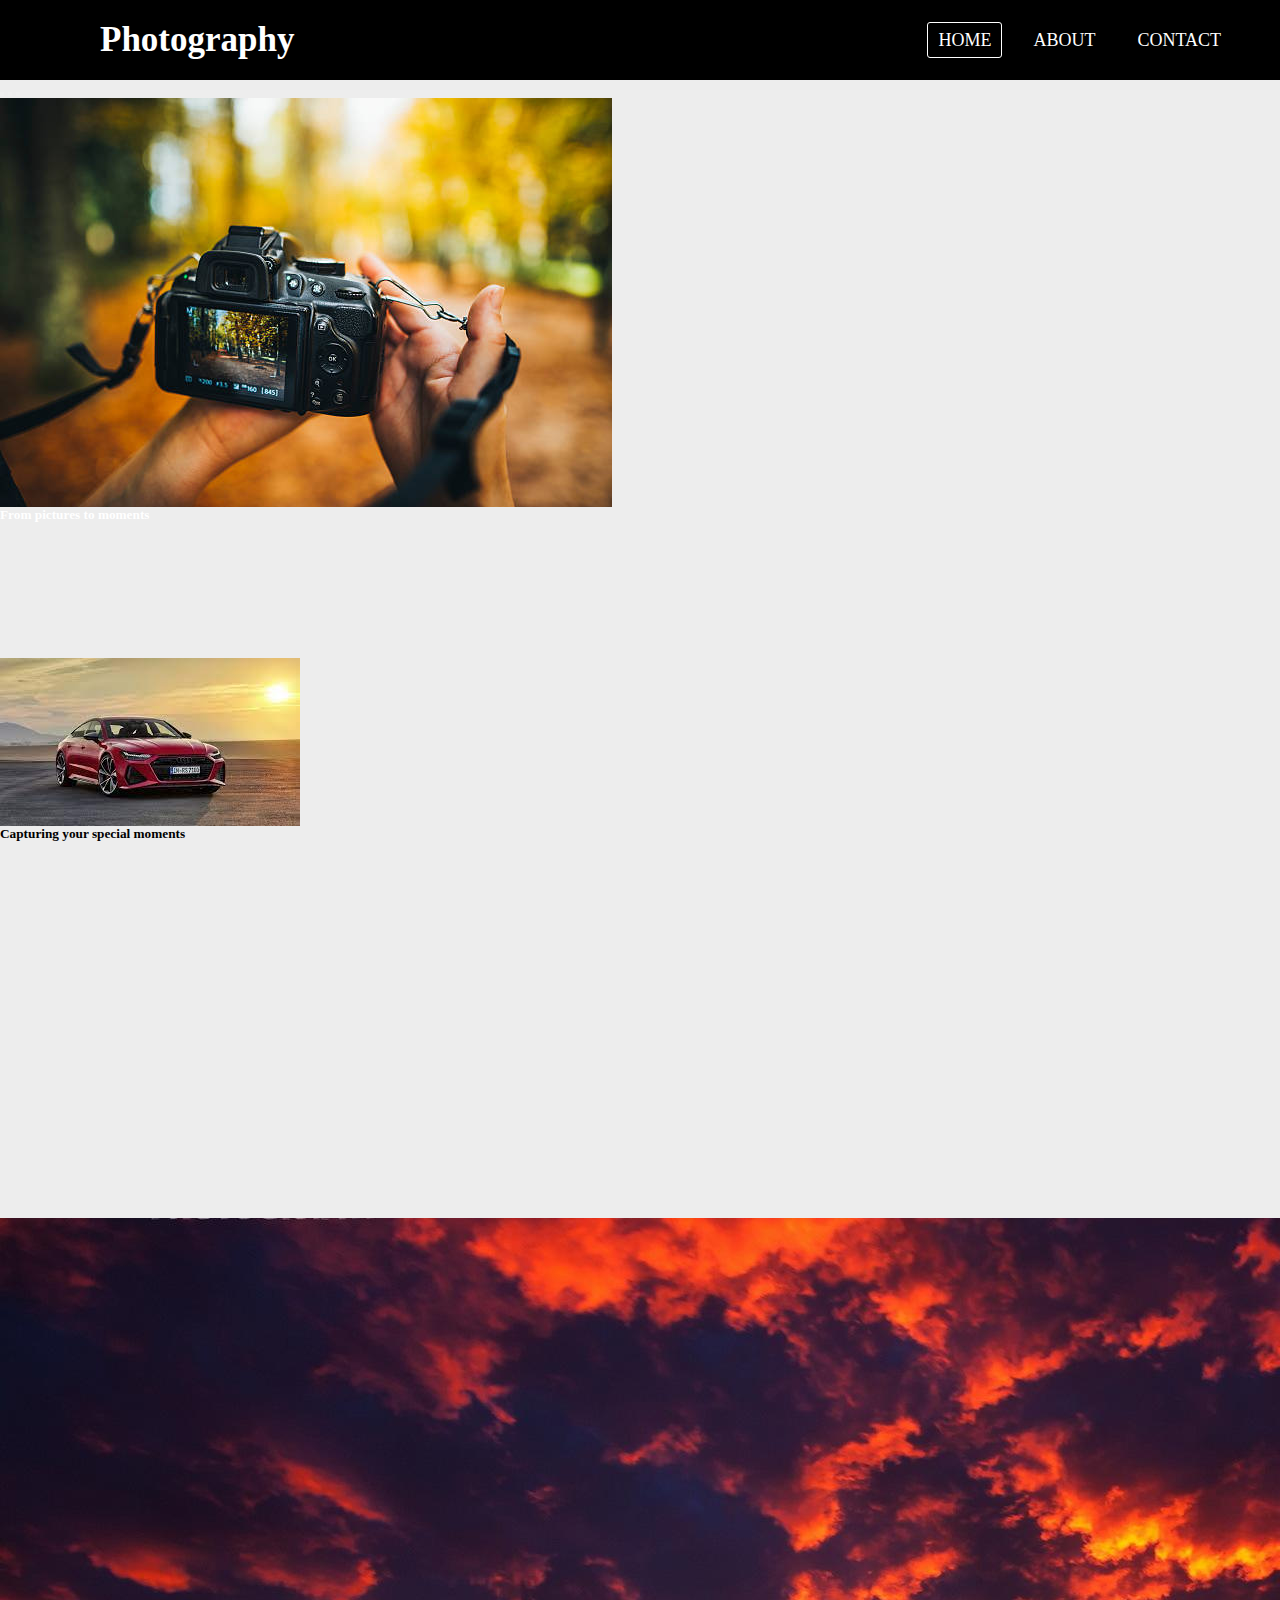
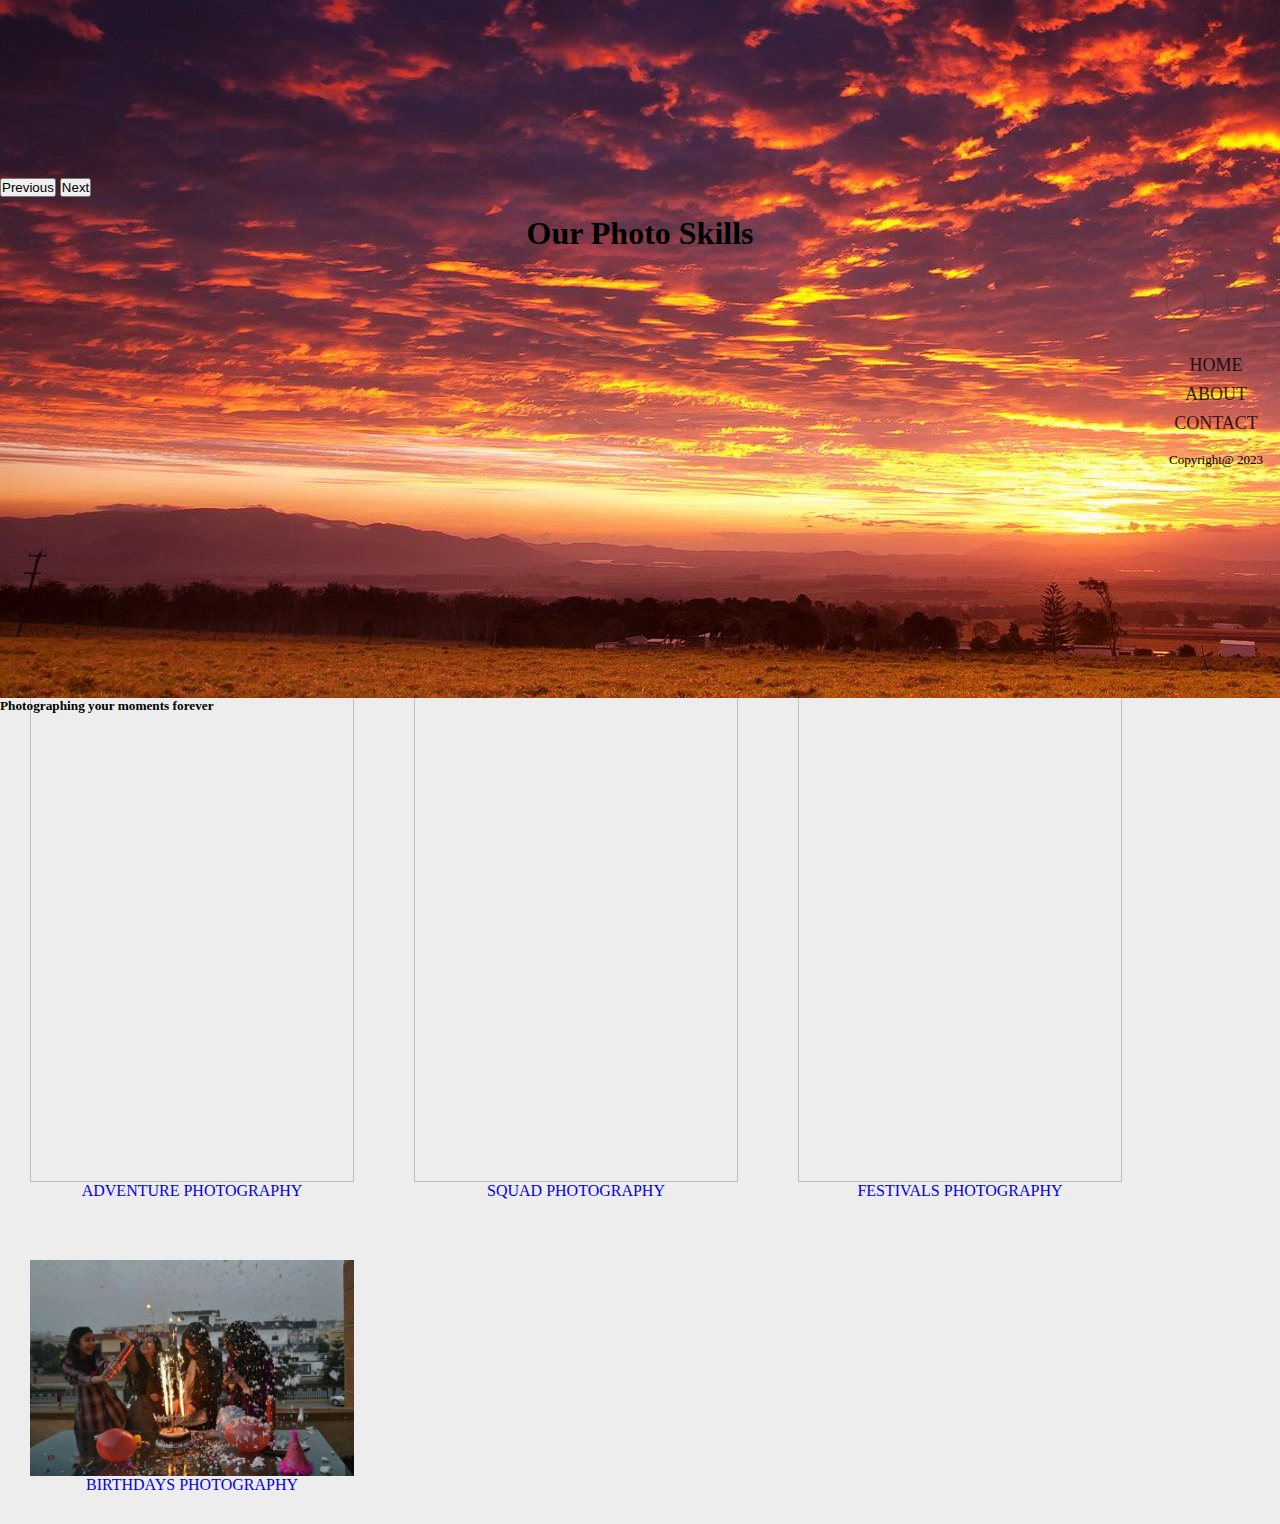
==== index.html @ bb37821e "Add files via upload" ====
<html lang="en" dir="ltr">
    <head>
        <link href="https://cdn.jsdelivr.net/npm/bootstrap@5.2.0-beta1/dist/css/bootstrap.min.css" rel="stylesheet" integrity="sha384-0evHe/X+R7YkIZDRvuzKMRqM+OrBnVFBL6DOitfPri4tjfHxaWutUpFmBp4vmVor" crossorigin="anonymous">
        <script src="https://cdn.jsdelivr.net/npm/bootstrap@5.2.0-beta1/dist/js/bootstrap.bundle.min.js" integrity="sha384-pprn3073KE6tl6bjs2QrFaJGz5/SUsLqktiwsUTF55Jfv3qYSDhgCecCxMW52nD2" crossorigin="anonymous"></script>
        <meta charset="utf-8">
        <title>Photography</title>
        <meta name="viewport" content="width=device-width, initial-scale=1.0">
        <link rel="stylesheet" href="style2.css">
        <script src="https://kit.fontawesome.com/a076d05399.js"></script>
        <script src="https://code.jquery.com/jquery-3.6.0.js"></script>
        <script>
        $(document).ready(function(){
            $('#icon').click(function(){
                $('ul').toggleClass('show');
            });

        });



        </script>
        <style>
          .carousel-item {
              height: 35rem;
          }
      </style>
    </head>

<body>
    <nav>
        <label class ="logo">Photography</label>
        <ul>
            <li><a href="index.html" class="active">HOME</a></li>
   
            <li><a href="about.html">ABOUT </a></li>
            <li><a href="contact.html">CONTACT</a></li>
         </ul>
        <label id="icon">
            <i class="fas fa-bars"></i>
        </label>
    </nav>

    <div id="carouselExampleCaptions" class="carousel slide" data-bs-ride="false">
      <div class="carousel-indicators">
          <button type="button" data-bs-target="#carouselExampleCaptions" data-bs-slide-to="0" class="active"
              aria-current="true" aria-label="Slide 1"></button>
          <button type="button" data-bs-target="#carouselExampleCaptions" data-bs-slide-to="1"
              aria-label="Slide 2"></button>
          <button type="button" data-bs-target="#carouselExampleCaptions" data-bs-slide-to="2"
              aria-label="Slide 3"></button>
      </div>
      <div class="carousel-inner">
          <div class="carousel-item active">
              <img src="camera.jpeg" class="d-block w-100" alt="image">
              <div class="carousel-caption d-none d-md-block">
                  <h5 style="color:  #fff;">From pictures to moments</h5>
                  
              </div>
          </div>
          <div class="carousel-item">
              <img src="car2.jpeg" class="d-block w-100" alt="...">
              <div class="carousel-caption d-none d-md-block">
                  <h5>Capturing your special moments</h5>
              </div>
          </div>
          <div class="carousel-item">
              <img src="sky.jpeg" class="d-block w-100" alt="...">
              <div class="carousel-caption d-none d-md-block">
                <h5>Photographing your moments forever</h5>
              </div>
          </div>
      </div>
      <button class="carousel-control-prev" type="button" data-bs-target="#carouselExampleCaptions"
          data-bs-slide="prev">
          <span class="carousel-control-prev-icon" aria-hidden="true"></span>
          <span class="visually-hidden">Previous</span>
      </button>
      <button class="carousel-control-next" type="button" data-bs-target="#carouselExampleCaptions"
          data-bs-slide="next">
          <span class="carousel-control-next-icon" aria-hidden="true"></span>
          <span class="visually-hidden">Next</span>
      </button>
  </div>
    <br>
    <center>
        <h1>Our Photo Skills</h1>
        <div class="row">
            <div class="column">
              <img src="https://images.unsplash.com/photo-1605446994677-9b99e0d6647f?ixlib=rb-4.0.3&ixid=MnwxMjA3fDB8MHxzZWFyY2h8N3x8YWR2ZW50dXJlcnxlbnwwfHwwfHw%3D&w=1000&q=80"  style="width:100%">
              <a href="adventure photography.html"><p>ADVENTURE PHOTOGRAPHY</p></a>
            </div>
            <div class="column">
              <img src="https://images.unsplash.com/photo-1529156069898-49953e39b3ac?ixlib=rb-4.0.3&ixid=MnwxMjA3fDB8MHxzZWFyY2h8Mnx8Z3JvdXAlMjBvZiUyMGZyaWVuZHxlbnwwfHwwfHw%3D&w=1000&q=80"  style="width:100%">
              <a href="squad photography.html"><p>SQUAD PHOTOGRAPHY</p></a>
            </div>
          </div>
         <div class="row">
            <div class="column">
              <img src="https://wallpapercave.com/wp/wp1989190.jpg"  style="width:100%">
              <a href="festivals photography.html"><p>FESTIVALS PHOTOGRAPHY</p></a>
            </div>
            <div class="column">
              <img src="birthday7.jpeg"  style="width:100%">
              <a href="birthday photography.html"><p>BIRTHDAYS PHOTOGRAPHY</p></a>
            </div>
          </div>
    </center>
    
    
   
        <section class="footer ">
            <div class="social">
<a  href="https://instagram.com/vaishnavii_55/" target="_blank"><i class="fab fa-instagram"></i></a>

            
                <a href="vaishu_7492"><i class="fab fa-snapchat"></i></a>
              




  </div>
            <ul class="list">
                <li>
                    <a href="index.html">HOME</a>
                </li>
              
                <li>
                    <a href="about.html">ABOUT </a>
                </li>
                <li>
                    <a href="contact.html">CONTACT</a>
                </li>
            </ul>
             <p class="copyright">
              Copyright@ 2023
            </p><br>
        </section>
    </body>
---- style2.css ----
*{
    padding: 0;
    margin: 0;
    text-decoration: none;
    list-style: none;
    box-sizing: border-box;
  }
   nav{
      height: 80px;
      width: 100%;
      background: black;
  }
  label.logo{
      font-size: 35px;
      font-weight: bold;
      color: white;
      padding: 0 100px;
      line-height: 80px;
  }
  nav ul{
      float: right;
      margin-right: 40px;
  }
  nav li{
      display: inline-block;
      margin: 0 8px;
      line-height: 80px;
  
  }
  nav a{
      color: white;
      font-size: 18px;
      text-transform: uppercase;
      border: 1px solid transparent;
      padding: 7px 10px;
      border-radius: 3px;
      text-decoration: none;
      
  }
  a.active,a:hover{
      border: 1px solid white;
      transition: .5s;
  }
  nav #icon{
      color: white;
      font-size: 30px;
      line-height: 80px;
      float: right;
      margin-right: 40px;
      cursor: pointer;
      display: none;
  
  }
  @media (max-width: 1048px){
      label.logo{
          font-size: 32px;
          padding-left: 60px;
      }
      nav ul{
          margin-right: 20px;
      }
      nav a{
          font-size: 17px;
      }
  
  }
  @media (max-width: 909px){
      nav #icon{
          display: block;
  
      }
      nav ul{
          position: fixed;
          width: 100%;
          height: 100vh;
          background: black;
          top: 80px;
          left: -100%;
          text-align: center;
          transition: all .2s;
      }
      nav li{
      display: block;
      margin: 50px 0;
      line-height: 30px;
  
      }
      nav a{
      font-size: 20px;
  
      }
      a.active,a:hover{
      border: none;
      color: #3498db;
  
      }
      nav ul.show{
      left: 0;
     }
  }
  section{
          
          margin-left: 0px;
          margin-right: 0px;
  }

 
  body{
    font-family: montserrat;
    font-weight: 400;
    background-color: #ededed;
  }

   .footer{
    padding-top: 30px;
    padding-bottom: 10px;
    
    background-color: grey;  
   

  }
  .footer .social {
    text-align: center;
    
    padding-bottom: 25px;
    color: black;
  }
  .footer .social a{
    font-size: 24px;
    color: inherit;
    border: 1px solid rgba(55, 50, 50, 0.632);
    width: 40px;
    height: 40px;
    line-height: 38px;
    display: inline-block;
    text-align: center;
    border-radius: 50%;
    margin: 0 8px;
    opacity: 0.75;
  }
  .footer .social a:hover{
    opacity: 0.9;
  }
  .footer ul{
    margin-top: 0;
    padding: 0;
    list-style: none;
    font-size: 18px;
    line-height: 1.6;
    margin-bottom: 0;
    text-align: center;
    
  }
 .footer ul li a{
    color: inherit;
    text-decoration: none;
    opacity: 0.8;
 }
 .footer ul li{
    display: inline-block;
    padding: 0 15px;
 }
 .footer ul li a:hover{
    opacity: 1;
 }
 .footer .copyright{
    margin-top: 15px;
    text-align: center;
    font-size: 13px;
    color: black;
    
 }
 .column {
   float: left;
   width: 30%;
   padding: 30px;
   
 }
 
 
 .row{
   justify-content: center;
   
 }
 
 a{
  text-decoration: none;
 }
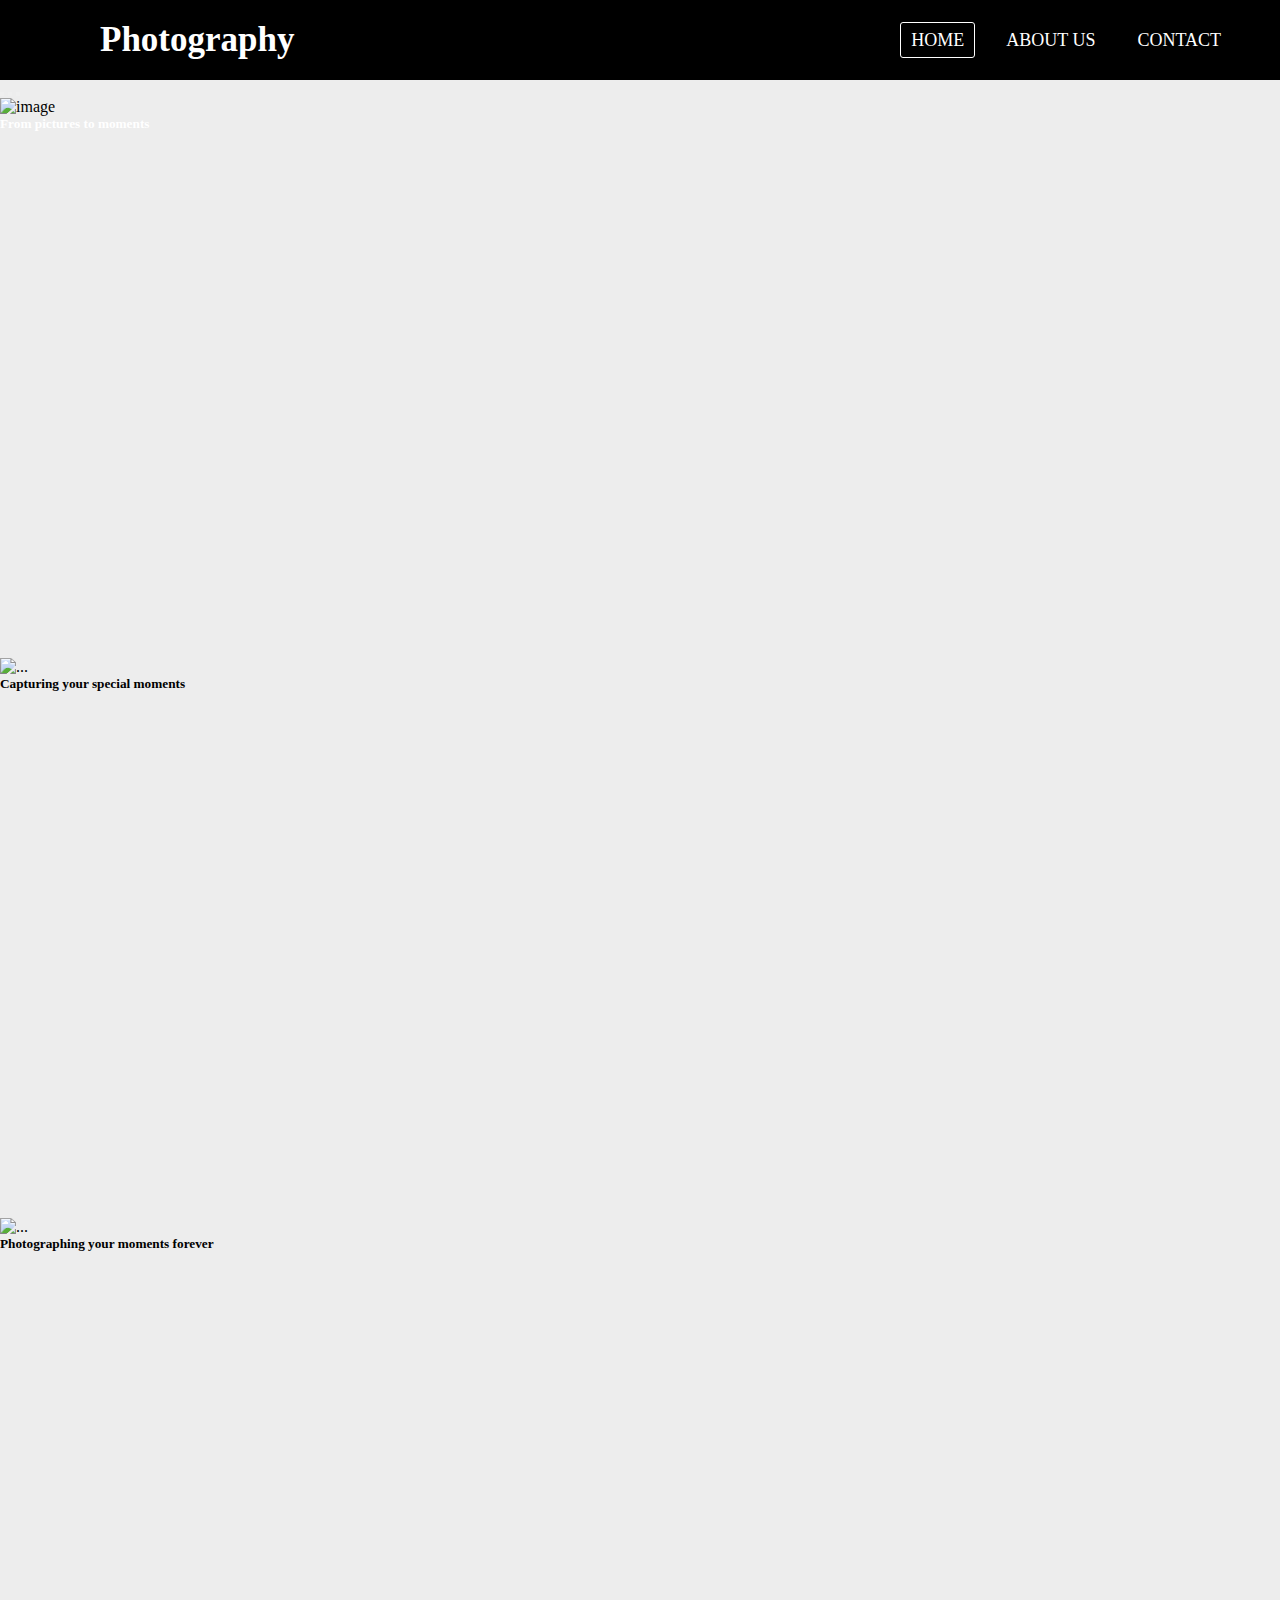
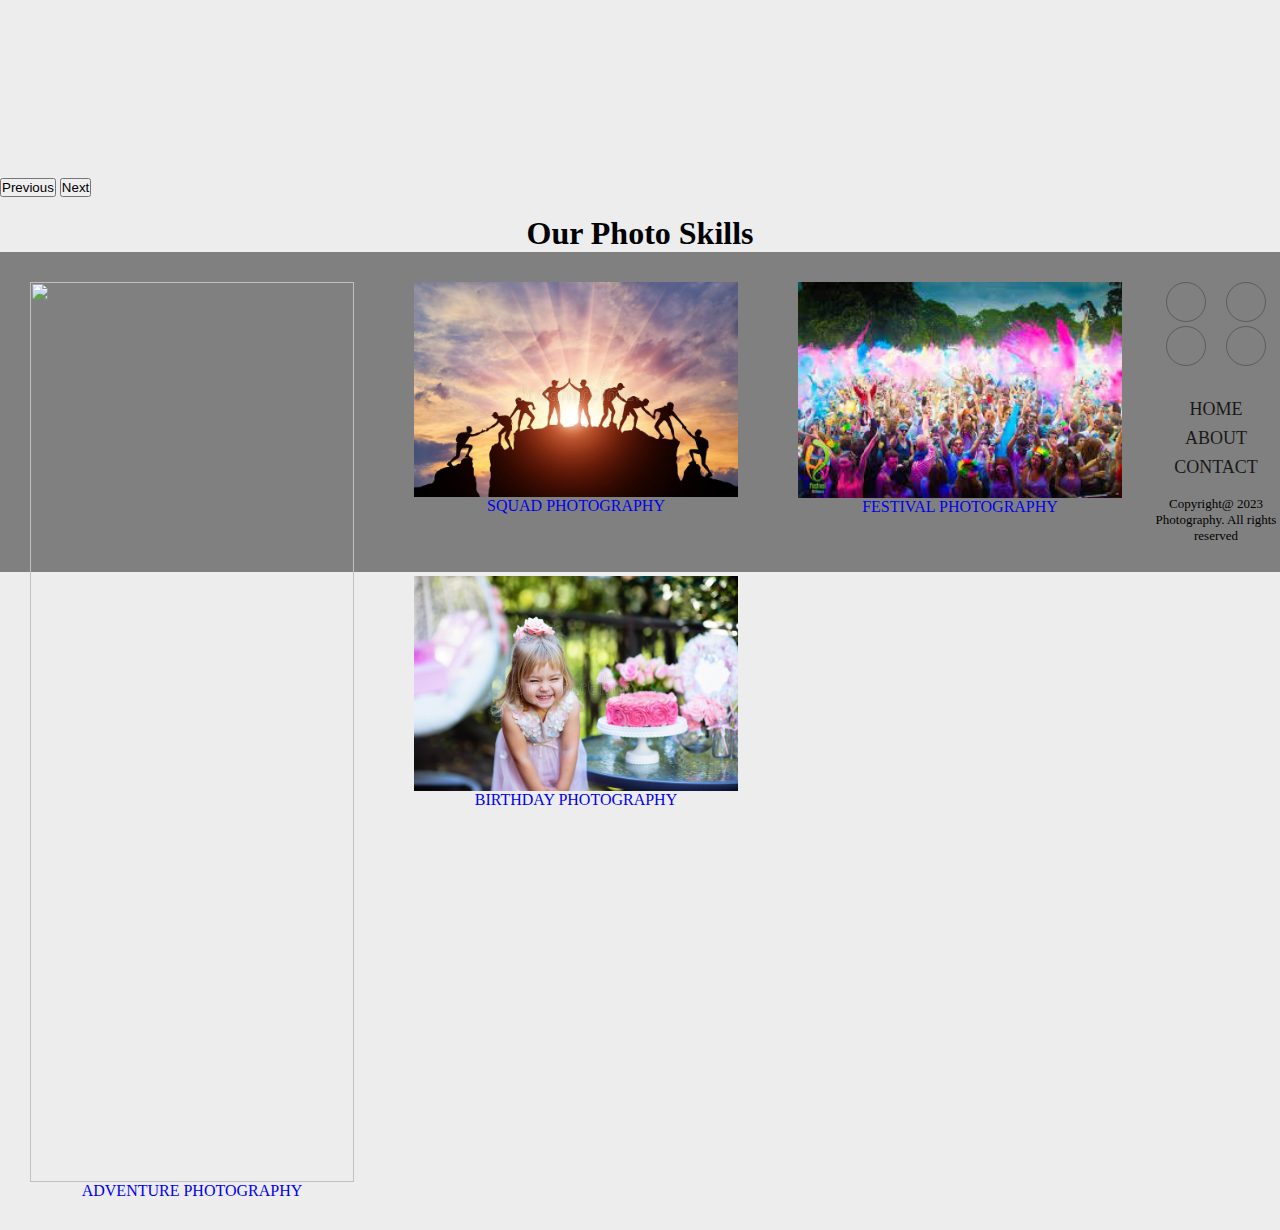
==== commit 264564eb: "Add files via upload" ====
--- a/index.html
+++ b/index.html
@@ -32,8 +32,8 @@
         <ul>
             <li><a href="index.html" class="active">HOME</a></li>
    
-            <li><a href="about.html">ABOUT </a></li>
-            <li><a href="contact.html">CONTACT</a></li>
+            <li><a href="about.html">ABOUT US</a></li>
+            <li><a href="contact1.html">CONTACT</a></li>
          </ul>
         <label id="icon">
             <i class="fas fa-bars"></i>
@@ -51,20 +51,20 @@
       </div>
       <div class="carousel-inner">
           <div class="carousel-item active">
-              <img src="camera.jpeg" class="d-block w-100" alt="image">
+              <img src="https://c0.wallpaperflare.com/preview/926/471/791/person-holding-dslr-camera.jpg" class="d-block w-100" alt="image">
               <div class="carousel-caption d-none d-md-block">
                   <h5 style="color:  #fff;">From pictures to moments</h5>
                   
               </div>
           </div>
           <div class="carousel-item">
-              <img src="car2.jpeg" class="d-block w-100" alt="...">
+              <img src="https://wallpaperaccess.com/full/11207.jpg" class="d-block w-100" alt="...">
               <div class="carousel-caption d-none d-md-block">
                   <h5>Capturing your special moments</h5>
               </div>
           </div>
           <div class="carousel-item">
-              <img src="sky.jpeg" class="d-block w-100" alt="...">
+              <img src="https://cdn.pixabay.com/photo/2015/04/23/22/00/tree-736885__480.jpg" class="d-block w-100" alt="...">
               <div class="carousel-caption d-none d-md-block">
                 <h5>Photographing your moments forever</h5>
               </div>
@@ -86,22 +86,24 @@
         <h1>Our Photo Skills</h1>
         <div class="row">
             <div class="column">
-              <img src="https://images.unsplash.com/photo-1605446994677-9b99e0d6647f?ixlib=rb-4.0.3&ixid=MnwxMjA3fDB8MHxzZWFyY2h8N3x8YWR2ZW50dXJlcnxlbnwwfHwwfHw%3D&w=1000&q=80"  style="width:100%">
+              <img src=""  style="width:100%">
               <a href="adventure photography.html"><p>ADVENTURE PHOTOGRAPHY</p></a>
             </div>
             <div class="column">
-              <img src="https://images.unsplash.com/photo-1529156069898-49953e39b3ac?ixlib=rb-4.0.3&ixid=MnwxMjA3fDB8MHxzZWFyY2h8Mnx8Z3JvdXAlMjBvZiUyMGZyaWVuZHxlbnwwfHwwfHw%3D&w=1000&q=80"  style="width:100%">
+              <img src="squad1.jpeg"  style="width:100%">
               <a href="squad photography.html"><p>SQUAD PHOTOGRAPHY</p></a>
             </div>
           </div>
-         <div class="row">
+    
+    
+          <div class="row">
             <div class="column">
-              <img src="https://wallpapercave.com/wp/wp1989190.jpg"  style="width:100%">
-              <a href="festivals photography.html"><p>FESTIVALS PHOTOGRAPHY</p></a>
+              <img src="festival.jpeg"  style="width:100%">
+              <a href="festival photography.html"><p>FESTIVAL PHOTOGRAPHY</p></a>
             </div>
             <div class="column">
-              <img src="birthday7.jpeg"  style="width:100%">
-              <a href="birthday photography.html"><p>BIRTHDAYS PHOTOGRAPHY</p></a>
+              <img src="birthday.jpeg"  style="width:100%">
+              <a href="birthday photography.html"><p>BIRTHDAY PHOTOGRAPHY</p></a>
             </div>
           </div>
     </center>
@@ -110,16 +112,11 @@
    
         <section class="footer ">
             <div class="social">
-<a  href="https://instagram.com/vaishnavii_55/" target="_blank"><i class="fab fa-instagram"></i></a>
-
-            
-                <a href="vaishu_7492"><i class="fab fa-snapchat"></i></a>
-              
-
-
-
-
-  </div>
+                <a href="vaishnavii_55"><i class="fab fa-instagram"></i></a>
+                <a href="#"><i class="fab fa-twitter"></i></a>
+                <a href="#"><i class="fab fa-snapchat"></i></a>
+                <a href="#"><i class="fab fa-facebook"></i></a>
+            </div>
             <ul class="list">
                 <li>
                     <a href="index.html">HOME</a>
@@ -129,11 +126,12 @@
                     <a href="about.html">ABOUT </a>
                 </li>
                 <li>
-                    <a href="contact.html">CONTACT</a>
+                    <a href="contact1.html">CONTACT</a>
                 </li>
             </ul>
              <p class="copyright">
-              Copyright@ 2023
+              Copyright@ 2023 Photography. All rights reserved
             </p><br>
         </section>
-    </body>+    </body>
+</html>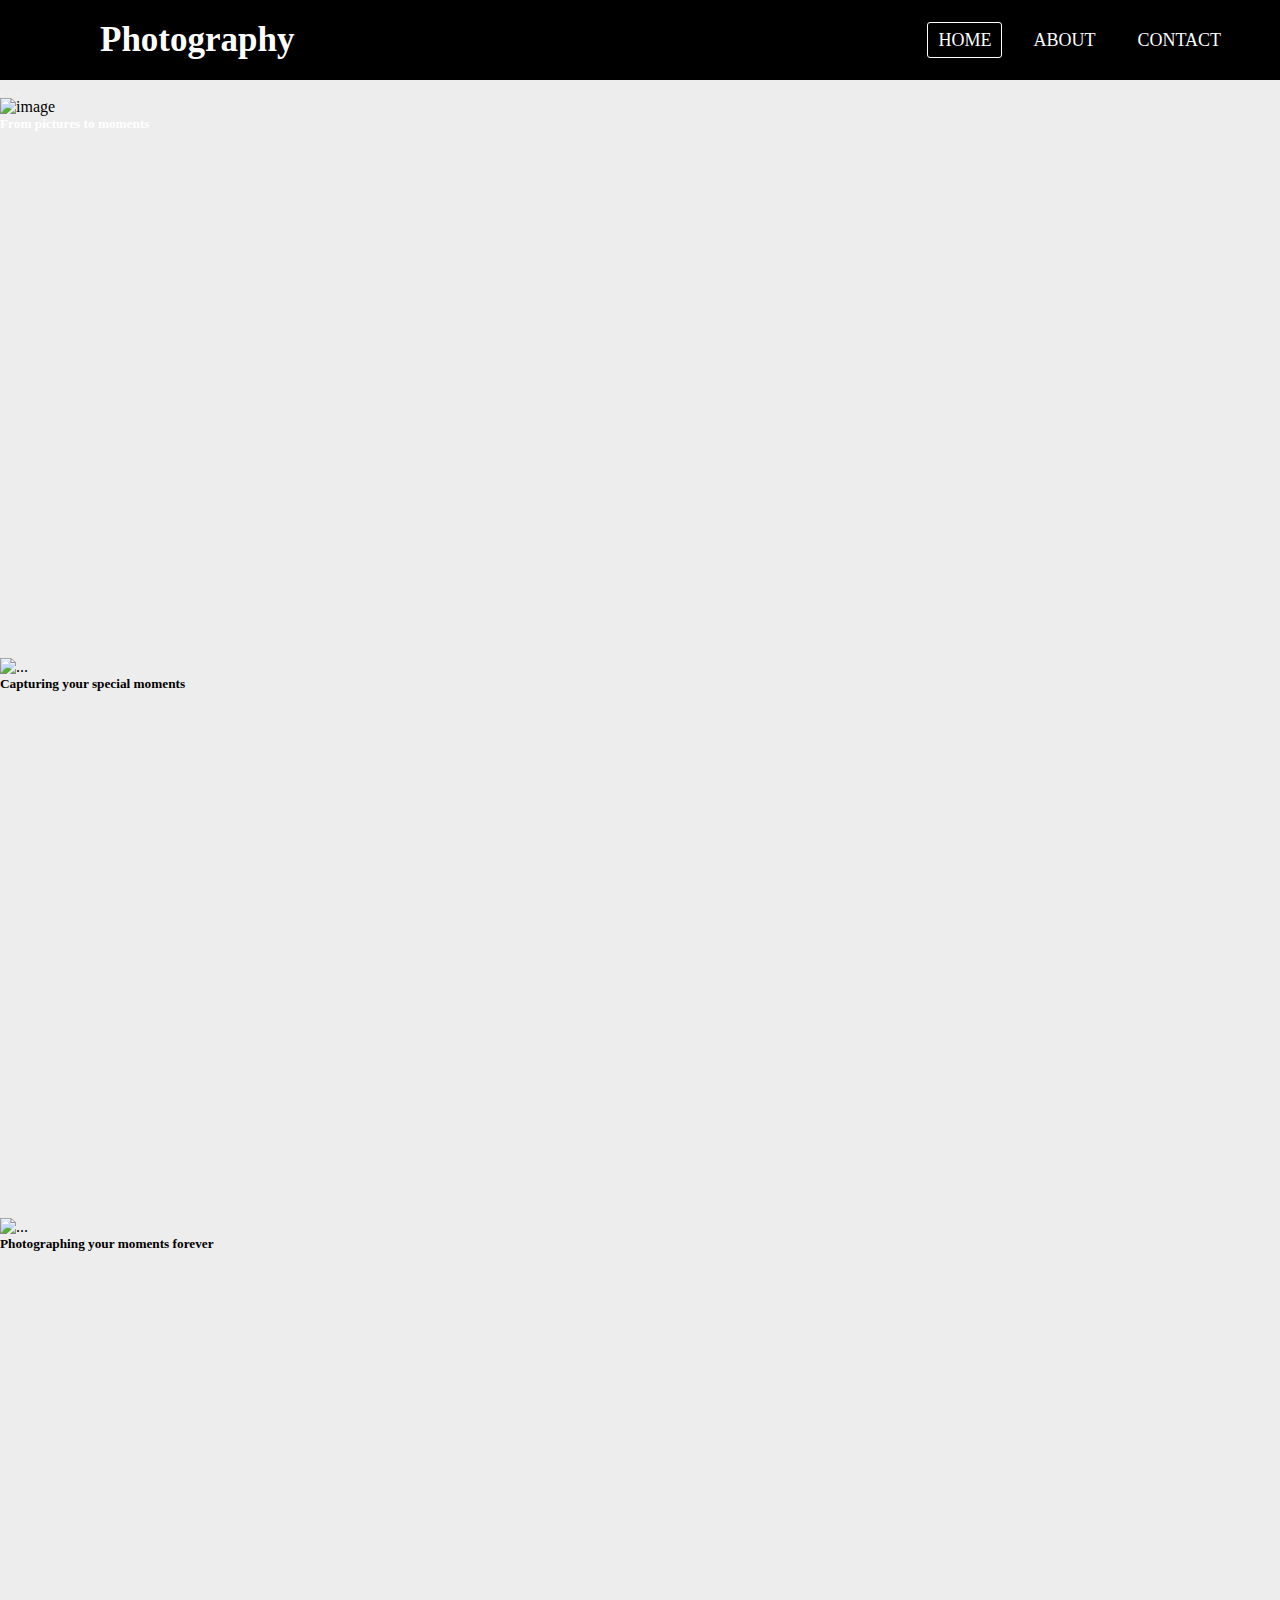
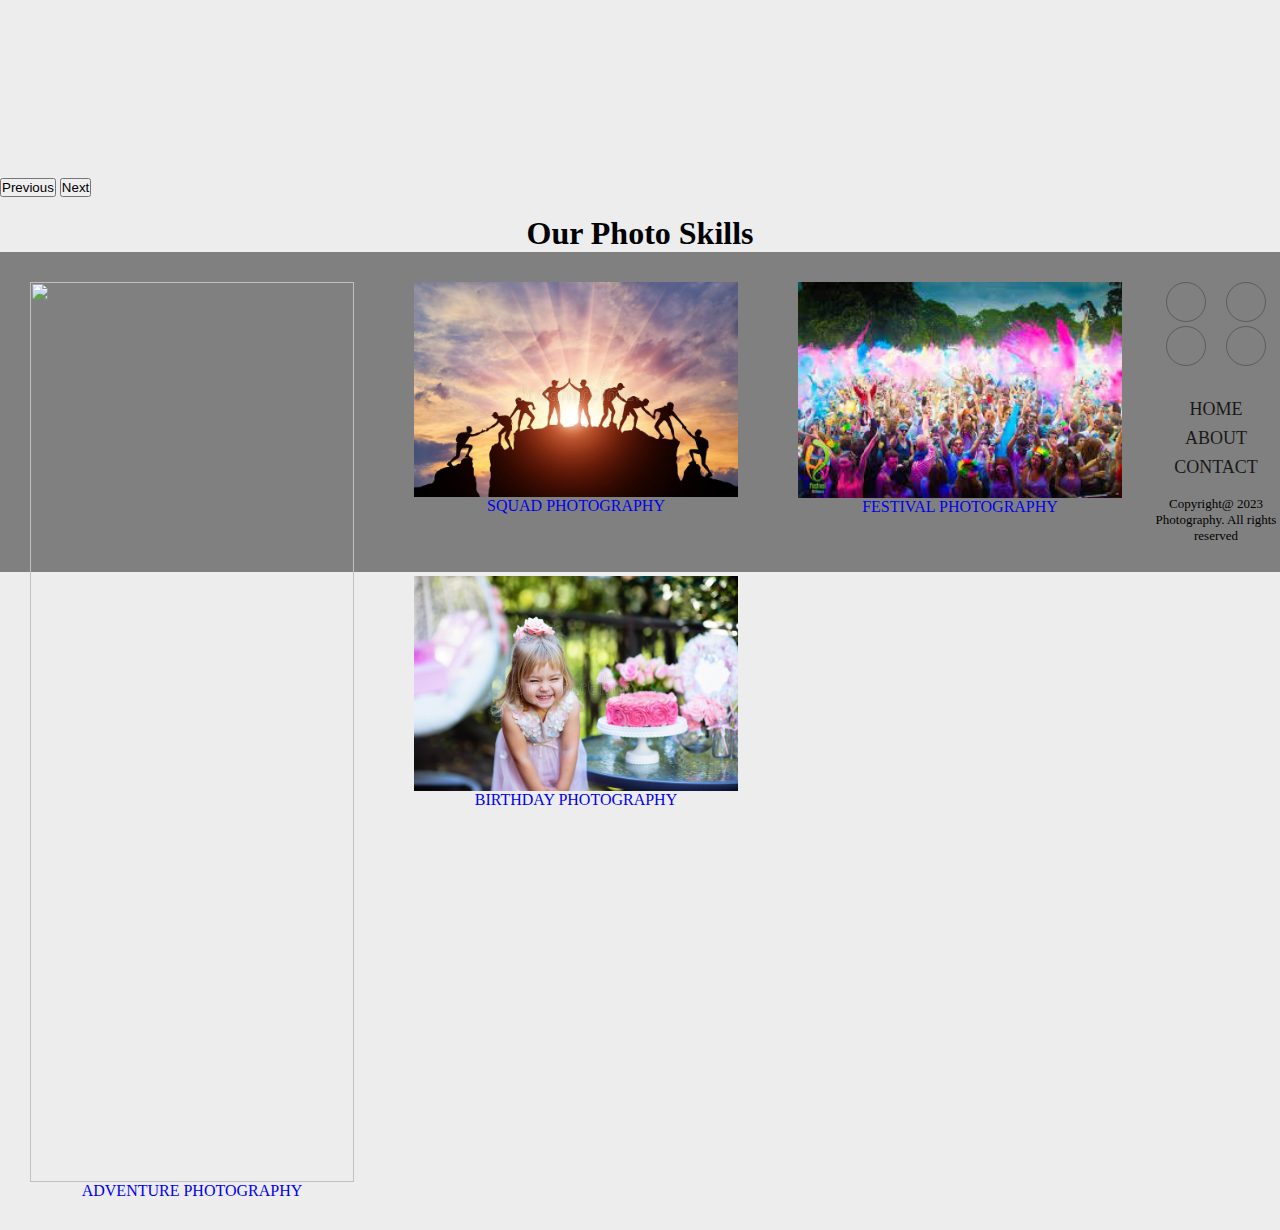
==== commit f815d4b7: "Add files via upload" ====
--- a/index.html
+++ b/index.html
@@ -32,7 +32,7 @@
         <ul>
             <li><a href="index.html" class="active">HOME</a></li>
    
-            <li><a href="about.html">ABOUT US</a></li>
+            <li><a href="about.html">ABOUT</a></li>
             <li><a href="contact1.html">CONTACT</a></li>
          </ul>
         <label id="icon">
@@ -86,7 +86,7 @@
         <h1>Our Photo Skills</h1>
         <div class="row">
             <div class="column">
-              <img src=""  style="width:100%">
+              <img src="https://c4.wallpaperflare.com/wallpaper/925/998/391/girl-boat-paddle-mountains-wallpaper-preview.jpg"  style="width:100%">
               <a href="adventure photography.html"><p>ADVENTURE PHOTOGRAPHY</p></a>
             </div>
             <div class="column">
